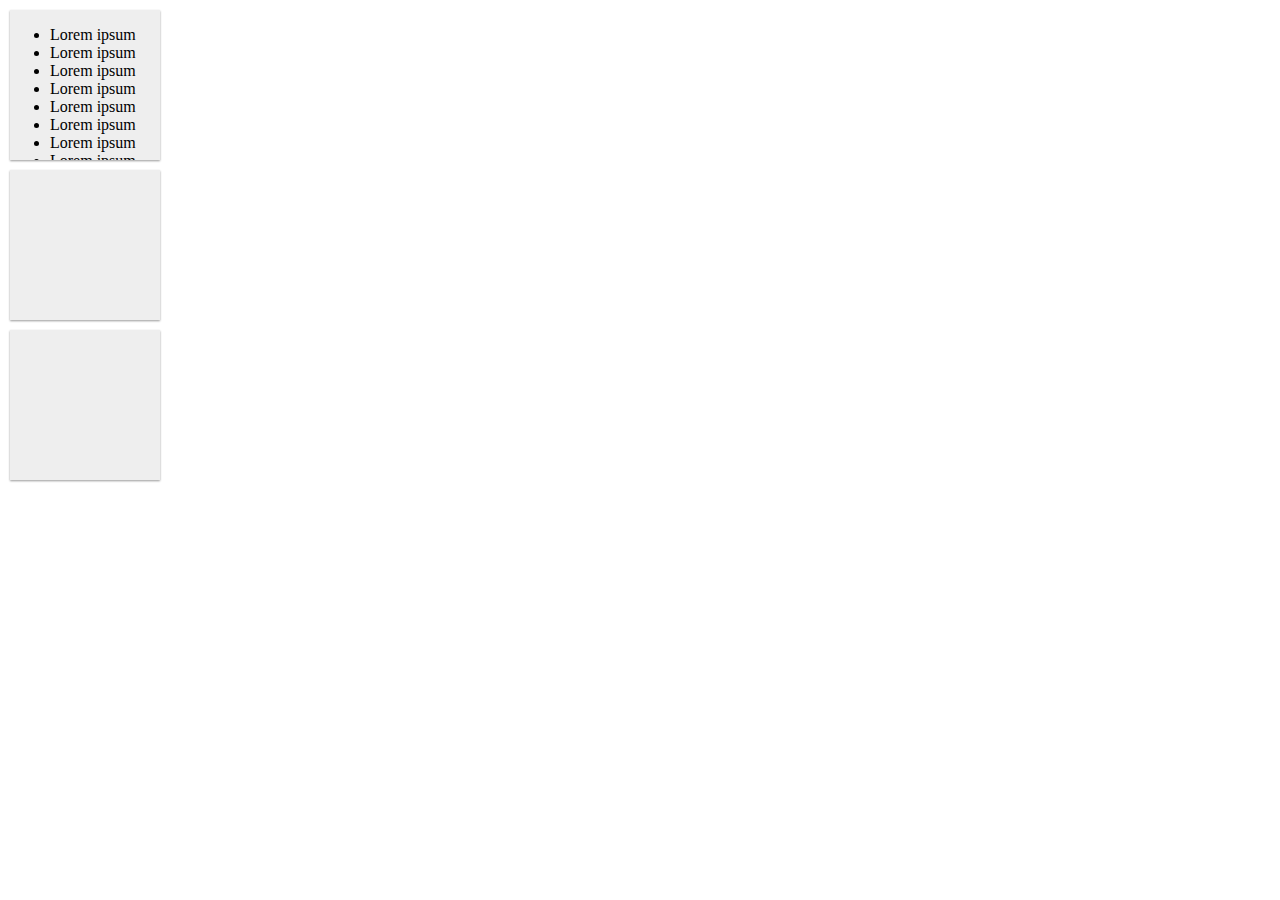
==== demo/index.html @ c9d96507 "Added a simple demo page" ====
<!doctype html>
<html>

    <head>

        <meta charset="UTF-8" />
        <title>Scrull demo page</title>

        <link rel="stylesheet" href="../scrull.min.css" />

        <style>

            *, *:before, *:after {
                box-sizing: inherit;
            }

            html {
                box-sizing: border-box;
            }

            html, body {
                margin: 0;
                padding: 0;
            }

            .item {
                width: 150px;
                height: 150px;
                background: #eee;
                box-shadow: 0 1px 2px rgba( 0, 0, 0, .4 );
                margin: 10px;
            }

        </style>

    </head>

    <body>

        <div class="scrull item">

            <ul>

                <li>Lorem ipsum</li>
                <li>Lorem ipsum</li>
                <li>Lorem ipsum</li>
                <li>Lorem ipsum</li>
                <li>Lorem ipsum</li>
                <li>Lorem ipsum</li>
                <li>Lorem ipsum</li>
                <li>Lorem ipsum</li>
                <li>Lorem ipsum</li>
                <li>Lorem ipsum</li>

            </ul>

        </div>

        <div class="scrull item"></div>
        <div class="item"></div>

        <script src="../scrull.min.js"></script>

    </body>

</html>
---- scrull.min.css ----
/**
 * @xCode [base64]
 *
 * @name Scrull
 * @description Making scroll-bars more attracitve
 *
 * @author Reiha Hosseini ( @mrReiha ) <iam@reiha.net>
 * @version v0.0.1
 * @since 07/2015
 *
 * @license GPL
 */
.rel{position:relative}.indicator,.scruller{border-radius:5px;position:absolute;top:0}.scrull{direction:inherit;overflow:hidden}.inner-scrull{overflow:auto}.inner-scrull .scrull-wrapper{margin-right:25px;margin-bottom:25px}.scrull.show-scruller:hover .scruller{opacity:1;-webkit-transform:none;-moz-transform:none;-ms-transform:none;transform:none}.scruller{bottom:0;overflow:hidden;width:10px;margin:5px;background:rgba(0,0,0,.2);-webkit-transform:translateX(25px);-moz-transform:translateX(25px);-ms-transform:translateX(25px);transform:translateX(25px);-webkit-transition:.2s;transition:.2s}.scruller.is-rtl{-webkit-transform:translateX(-25px);-moz-transform:translateX(-25px);-ms-transform:translateX(-25px);transform:translateX(-25px)}.indicator{max-height:100%;width:100%;min-height:10px;background:rgba(17,17,17,.75)}
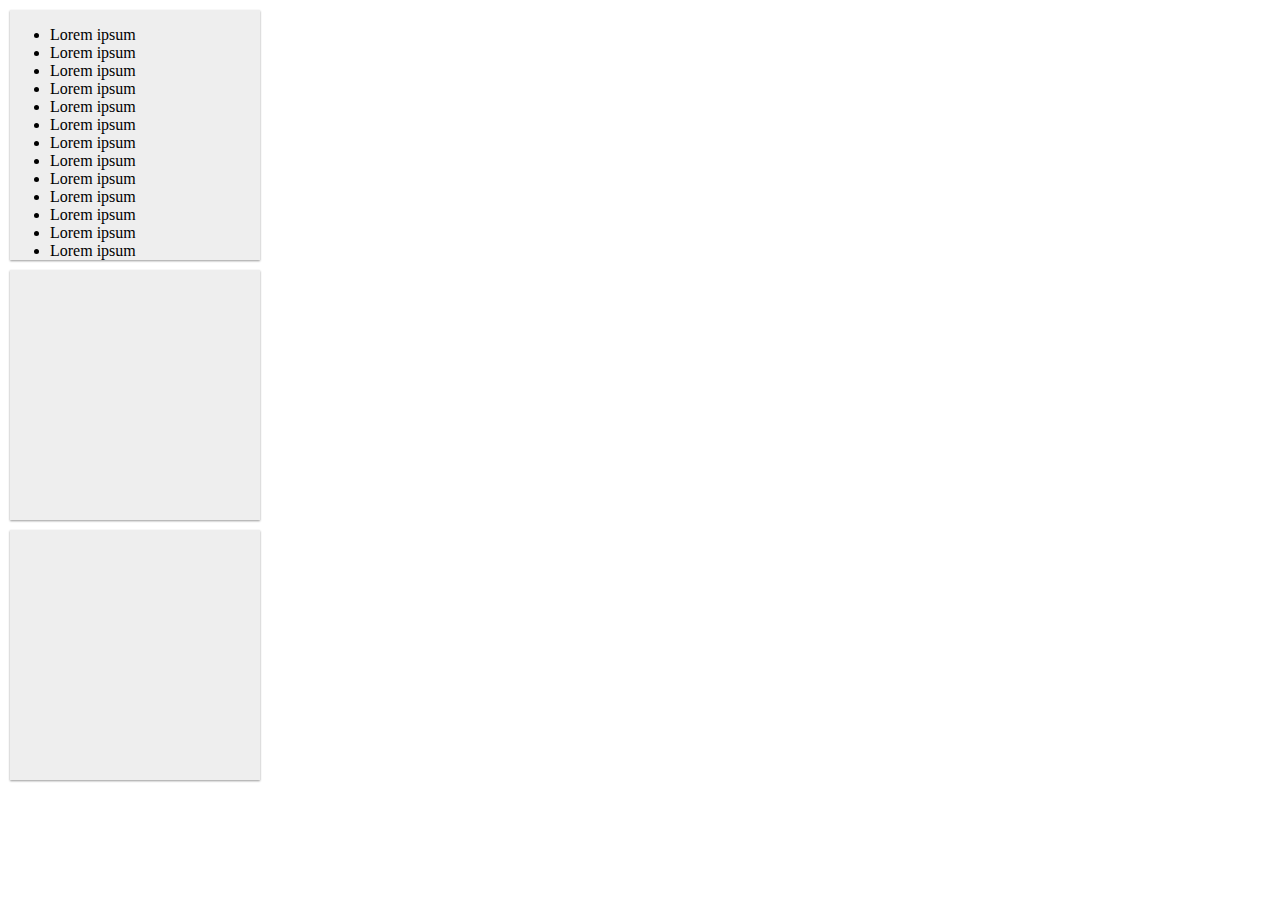
==== commit a9497ae3: "Fixed problem on dragging indicator" ====
--- a/demo/index.html
+++ b/demo/index.html
@@ -24,8 +24,8 @@
             }
 
             .item {
-                width: 150px;
-                height: 150px;
+                width: 250px;
+                height: 250px;
                 background: #eee;
                 box-shadow: 0 1px 2px rgba( 0, 0, 0, .4 );
                 margin: 10px;
@@ -51,6 +51,47 @@
                 <li>Lorem ipsum</li>
                 <li>Lorem ipsum</li>
                 <li>Lorem ipsum</li>
+                <li>Lorem ipsum</li>
+                <li>Lorem ipsum</li>
+                <li>Lorem ipsum</li>
+                <li>Lorem ipsum</li>
+                <li>Lorem ipsum</li>
+                <li>Lorem ipsum</li>
+                <li>Lorem ipsum</li>
+                <li>Lorem ipsum</li>
+                <li>Lorem ipsum</li>
+                <li>Lorem ipsum</li>
+                <li>Lorem ipsum</li>
+                <li>Lorem ipsum</li>
+                <li>Lorem ipsum</li>
+                <li>Lorem ipsum</li>
+                <li>Lorem ipsum</li>
+                <li>Lorem ipsum</li>
+                <li>Lorem ipsum</li>
+                <li>Lorem ipsum</li>
+                <li>Lorem ipsum</li>
+                <li>Lorem ipsum</li>
+                <li>Lorem ipsum</li>
+                <li>Lorem ipsum</li>
+                <li>Lorem ipsum</li>
+                <li>Lorem ipsum</li>
+                <li>Lorem ipsum</li>
+                <li>Lorem ipsum</li>
+                <li>Lorem ipsum</li>
+                <li>Lorem ipsum</li>
+                <li>Lorem ipsum</li>
+                <li>Lorem ipsum</li>
+                <li>Lorem ipsum</li>
+                <li>Lorem ipsum</li>
+                <li>Lorem ipsum</li>
+                <li>Lorem ipsum</li>
+                <li>Lorem ipsum</li>
+                <li>Lorem ipsum</li>
+                <li>Lorem ipsum</li>
+                <li>Lorem ipsum</li>
+                <li>Lorem ipsum</li>
+                <li>Lorem ipsum</li>
+                <li>Lorem ipsum</li>
 
             </ul>
 
@@ -59,7 +100,7 @@
         <div class="scrull item"></div>
         <div class="item"></div>
 
-        <script src="../scrull.min.js"></script>
+        <script src="../scrull.js"></script>
 
     </body>
 
--- a/scrull.min.css
+++ b/scrull.min.css
@@ -1,11 +1,11 @@
 /**
- * @xCode [base64]
+ * ##### [base64]
  *
  * @name Scrull
  * @description Making scroll-bars more attracitve
  *
  * @author Reiha Hosseini ( @mrReiha ) <iam@reiha.net>
- * @version v0.0.1
+ * @version v0.0.2
  * @since 07/2015
  *
  * @license GPL
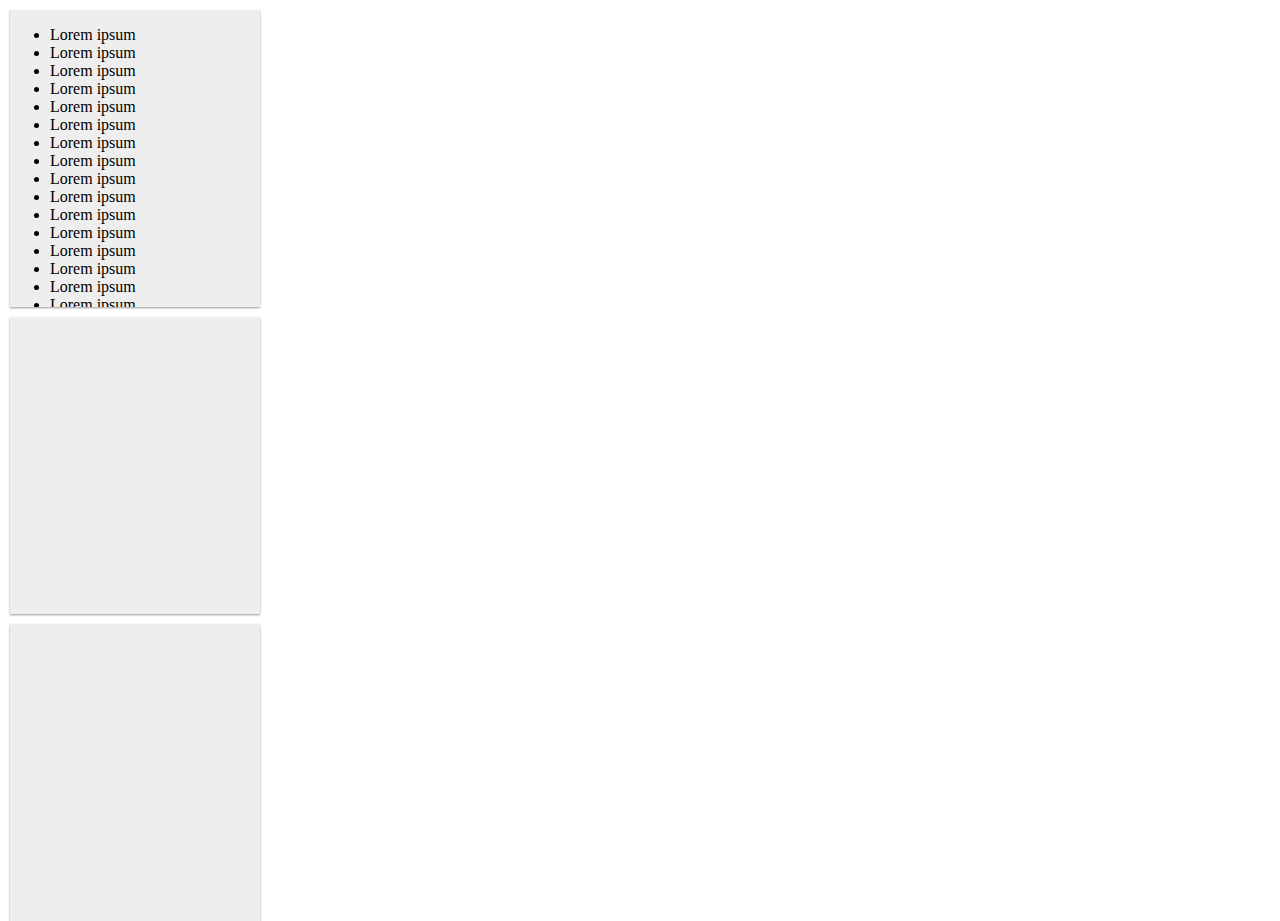
==== commit 864909e0: "Fixed scrolling problem on page resize" ====
--- a/demo/index.html
+++ b/demo/index.html
@@ -21,11 +21,12 @@
             html, body {
                 margin: 0;
                 padding: 0;
+                height: 100%;
             }
 
             .item {
                 width: 250px;
-                height: 250px;
+                height: 33%;
                 background: #eee;
                 box-shadow: 0 1px 2px rgba( 0, 0, 0, .4 );
                 margin: 10px;
